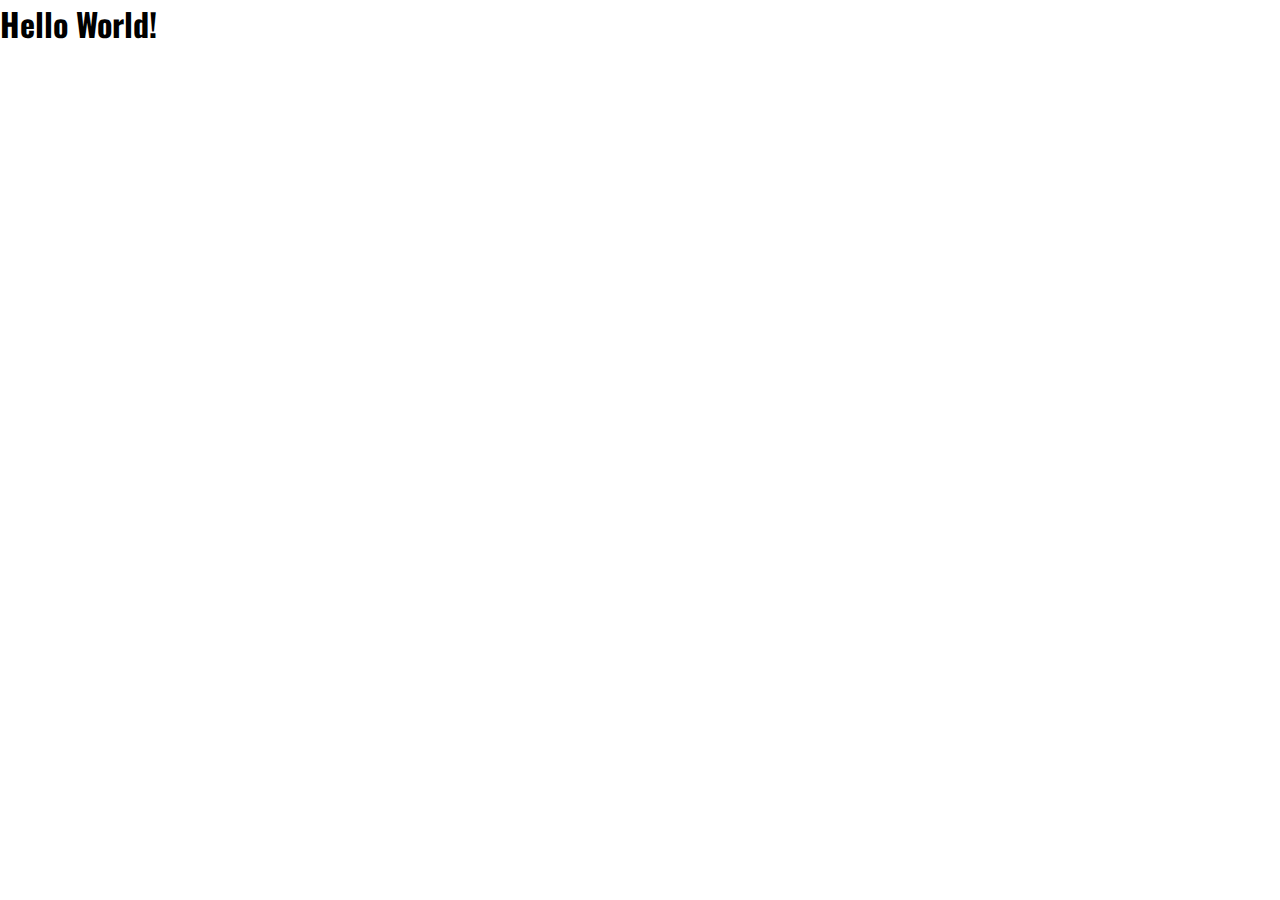
==== index.html @ 6875a736 "hello world" ====
<!DOCTYPE html>
<html lang="en">
<head>
    <meta charset="UTF-8">
    <meta http-equiv="X-UA-Compatible" content="IE=edge">
    <meta name="viewport" content="width=device-width, initial-scale=1.0">
    <title>on bai chay deadline</title>
    <!-- BS4    -->
    <link rel="stylesheet" href="https://cdn.jsdelivr.net/npm/bootstrap@4.6.2/dist/css/bootstrap.min.css" integrity="sha384-xOolHFLEh07PJGoPkLv1IbcEPTNtaed2xpHsD9ESMhqIYd0nLMwNLD69Npy4HI+N" crossorigin="anonymous">
    <!-- FONT GG -->
    <link rel="preconnect" href="https://fonts.googleapis.com">
<link rel="preconnect" href="https://fonts.gstatic.com" crossorigin>
<link href="https://fonts.googleapis.com/css2?family=Oswald:wght@300;400;700&display=swap" rel="stylesheet">
    <!-- FONT ANWESOME -->
    <link rel="stylesheet" href="https://cdnjs.cloudflare.com/ajax/libs/font-awesome/6.2.0/css/all.min.css" integrity="sha512-xh6O/CkQoPOWDdYTDqeRdPCVd1SpvCA9XXcUnZS2FmJNp1coAFzvtCN9BmamE+4aHK8yyUHUSCcJHgXloTyT2A==" crossorigin="anonymous" referrerpolicy="no-referrer" />
    <!-- My css -->
    <link rel="stylesheet" href="./css/style.css">
</head>
<body>
    <header>
        <h1>Hello World!</h1>
    </header>
    
    <footer></footer>

<!-- JQUERY -->
<script src="https://cdn.jsdelivr.net/npm/jquery@3.5.1/dist/jquery.slim.min.js" integrity="sha384-DfXdz2htPH0lsSSs5nCTpuj/zy4C+OGpamoFVy38MVBnE+IbbVYUew+OrCXaRkfj" crossorigin="anonymous"></script>
<!-- BS4 JS -->    
<script src="https://cdn.jsdelivr.net/npm/bootstrap@4.6.2/dist/js/bootstrap.bundle.min.js" integrity="sha384-Fy6S3B9q64WdZWQUiU+q4/2Lc9npb8tCaSX9FK7E8HnRr0Jz8D6OP9dO5Vg3Q9ct" crossorigin="anonymous"></script>
</body>
</html>
---- css/style.css ----
*{
    padding: 0;
    margin: 0;
    box-sizing: border-box;
}
body, html{
    font-family: 'Oswald', sans-serif;
}
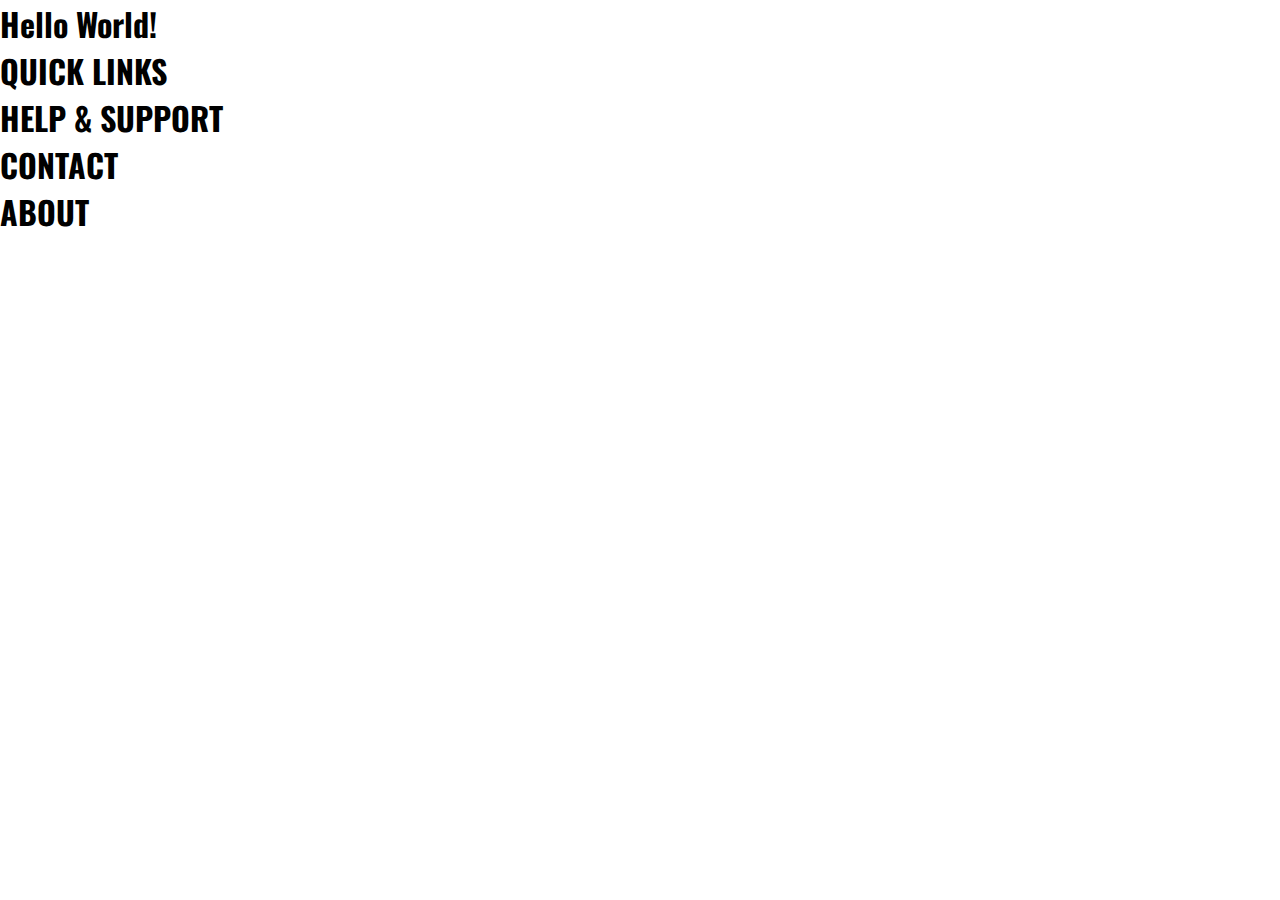
==== commit c46c85a6: "footer" ====
--- a/index.html
+++ b/index.html
@@ -21,7 +21,12 @@
         <h1>Hello World!</h1>
     </header>
     
-    <footer></footer>
+    <footer>
+        <h1>QUICK LINKS</h1>
+        <h1>HELP & SUPPORT</h1>
+        <h1>CONTACT</h1>
+        <h1>ABOUT</h1>
+    </footer>
 
 <!-- JQUERY -->
 <script src="https://cdn.jsdelivr.net/npm/jquery@3.5.1/dist/jquery.slim.min.js" integrity="sha384-DfXdz2htPH0lsSSs5nCTpuj/zy4C+OGpamoFVy38MVBnE+IbbVYUew+OrCXaRkfj" crossorigin="anonymous"></script>
